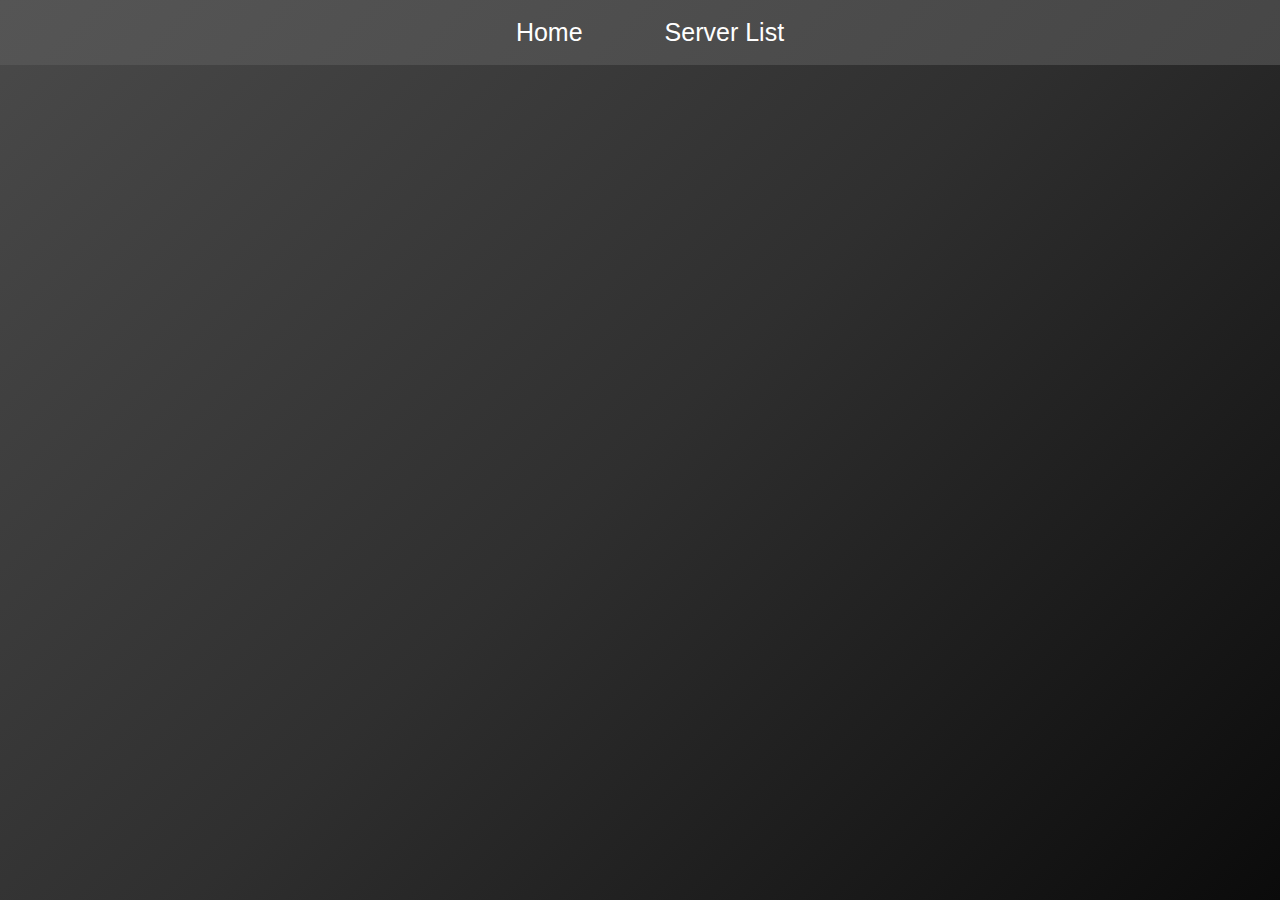
==== index.html @ 28837018 "Add files via upload" ====
<html>
<header>
	<title>Minecraft Server Monitoring</title>
	<link rel="stylesheet" type="text/css" href="style.css"/>
</header>    
<body>
	<div class="navbar">
		<form action="index.html" class="navbar__form">
			<input type="submit" value="Home" class="navbar__button"/>
		</form>

		<form action="servers.html" class="navbar__form">
			<input type="submit" value="Server List" class="navbar__button"/>
		</form>
	</div>
</body>
</html>
---- style.css ----
body, html {
	margin: 0;
	padding: 0;
	width: 100%;
	height: 100%;
	max-width: 100%;
}

body {
	background: linear-gradient(135deg, rgb(74,74,74) 0%, rgb(47,47,47) 50%, rgb(11,11,11) 100%);
	overflow: hidden;
}

.navbar {
	width: 100%;
	height: 45px;
	padding: 10px;
	background: linear-gradient(135deg, rgb(85,85,85) 0%, rgb(70,70,70) 100%);

	display: flex;
	align-items: center;
	justify-content: center;
}

.navbar__form {
	display: flex;
	align-items: center;
	justify-content: center;

	margin: 0px 35px;
}

.navbar__button {
	background-color: rgba(0, 0, 0, 0);
	color: white;
	border: 0;

	font-family: sans-serif;
	font-size: 25px;

	cursor: pointer;

	transition: text-shadow 0.2s;
}

.navbar__button:hover {
	color: rgb(230, 230, 230);
	text-shadow: white 1px -1px;

	transition: text-shadow 0.2s;
}

.server-list {
	width: 100%;
	height: 100%;
	padding: 15px;

	display: flex;
	align-items: center;
	justify-content: center;
}

.server-list__server {
	width: 100%;
	height: 64px;
	
	border-radius: 10px;
}
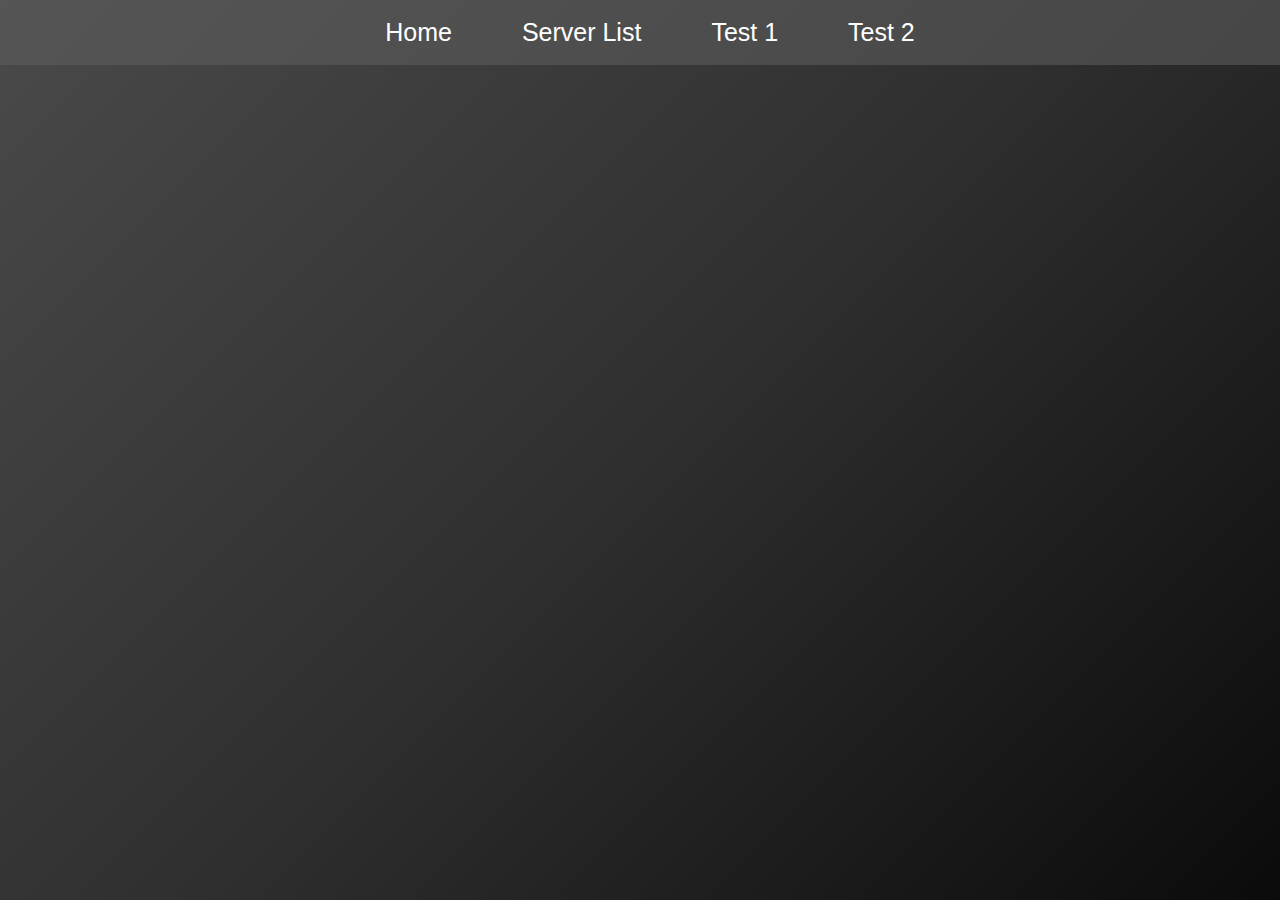
==== commit 4ab561f9: "Add files via upload" ====
--- a/index.html
+++ b/index.html
@@ -4,14 +4,11 @@
 	<link rel="stylesheet" type="text/css" href="style.css"/>
 </header>    
 <body>
-	<div class="navbar">
-		<form action="index.html" class="navbar__form">
-			<input type="submit" value="Home" class="navbar__button"/>
-		</form>
-
-		<form action="servers.html" class="navbar__form">
-			<input type="submit" value="Server List" class="navbar__button"/>
-		</form>
-	</div>
+	<ul class="navbar">
+		<li class="navbar__button"><a href="index.html">Home</a></li>
+		<li class="navbar__button"><a href="servers.html">Server List</a></li>
+		<li class="navbar__button"><a href="index.html">Test 1</a></li>
+		<li class="navbar__button"><a href="index.html">Test 2</a></li>
+	</ul>
 </body>
 </html>--- a/style.css
+++ b/style.css
@@ -22,15 +22,8 @@
 	justify-content: center;
 }
 
-.navbar__form {
-	display: flex;
-	align-items: center;
-	justify-content: center;
-
-	margin: 0px 35px;
-}
-
 .navbar__button {
+	list-style: none;
 	background-color: rgba(0, 0, 0, 0);
 	color: white;
 	border: 0;
@@ -41,6 +34,8 @@
 	cursor: pointer;
 
 	transition: text-shadow 0.2s;
+
+	margin: 0px 35px;
 }
 
 .navbar__button:hover {
@@ -48,6 +43,11 @@
 	text-shadow: white 1px -1px;
 
 	transition: text-shadow 0.2s;
+}
+
+.navbar__button > a {
+	color: white;
+	text-decoration: none;
 }
 
 .server-list {
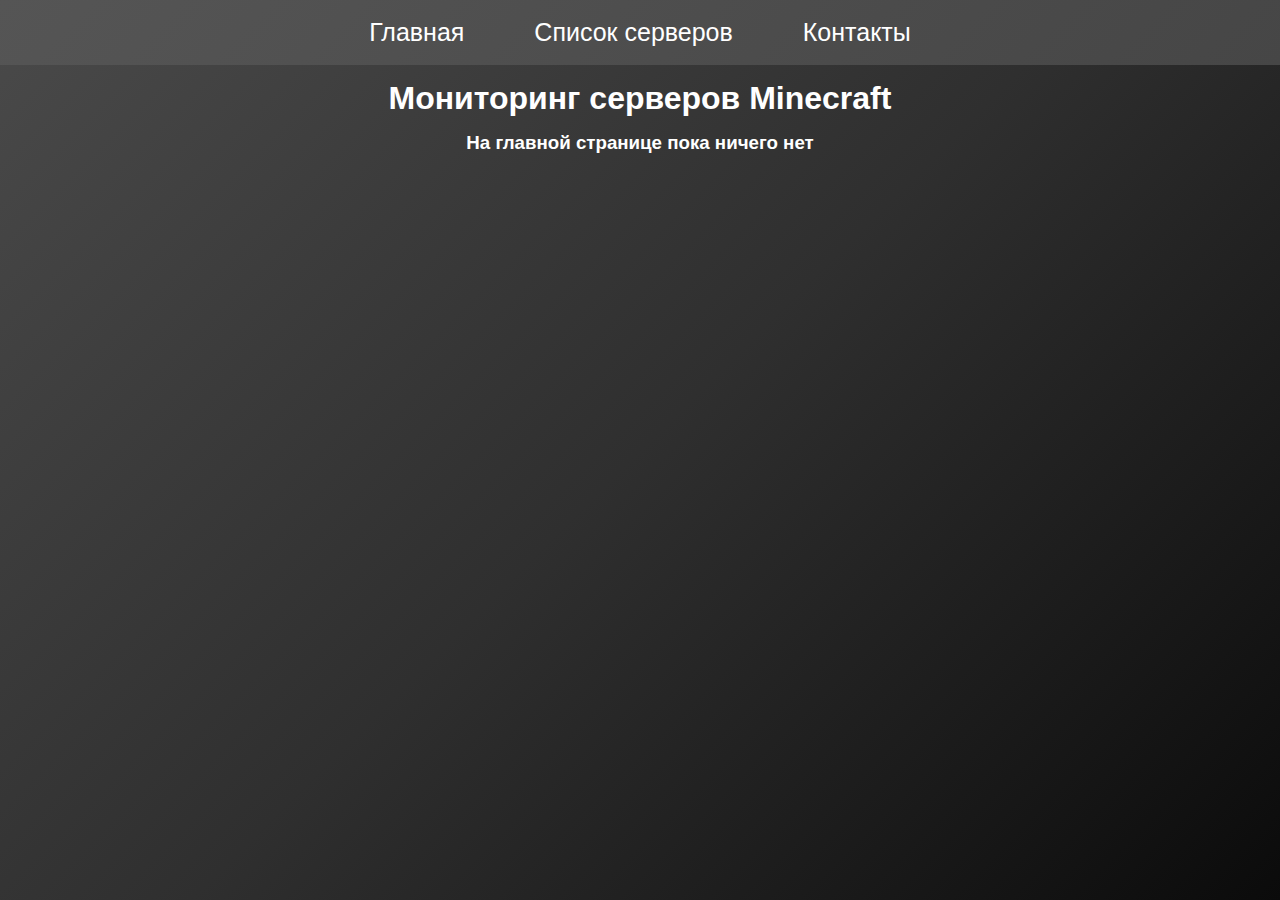
==== commit fd435085: "Добавлены контакты, обновлен список серверов и главная страница" ====
--- a/index.html
+++ b/index.html
@@ -5,10 +5,12 @@
 </header>    
 <body>
 	<ul class="navbar">
-		<li class="navbar__button"><a href="index.html">Home</a></li>
-		<li class="navbar__button"><a href="servers.html">Server List</a></li>
-		<li class="navbar__button"><a href="index.html">Test 1</a></li>
-		<li class="navbar__button"><a href="index.html">Test 2</a></li>
+		<li class="navbar__button"><a href="index.html">Главная</a></li>
+		<li class="navbar__button"><a href="servers.html">Список серверов</a></li>
+		<li class="navbar__button"><a href="contacts.html">Контакты</a></li>
 	</ul>
+
+	<h1 class="home_header">Мониторинг серверов Minecraft</h1>
+	<h3 class="home_header">На главной странице пока ничего нет</h1>
 </body>
 </html>--- a/style.css
+++ b/style.css
@@ -8,13 +8,22 @@
 
 body {
 	background: linear-gradient(135deg, rgb(74,74,74) 0%, rgb(47,47,47) 50%, rgb(11,11,11) 100%);
-	overflow: hidden;
+	overflow-x: hidden;
+}
+
+.home_header {
+	color: white;
+	text-align: center;
+	margin: 15px;
+
+	font-family: Arial, Helvetica, sans-serif;
 }
 
 .navbar {
 	width: 100%;
 	height: 45px;
-	padding: 10px;
+	margin: 0;
+	padding: 10px 0;
 	background: linear-gradient(135deg, rgb(85,85,85) 0%, rgb(70,70,70) 100%);
 
 	display: flex;
@@ -52,17 +61,81 @@
 
 .server-list {
 	width: 100%;
-	height: 100%;
-	padding: 15px;
+	/* height: 100%; */
 
 	display: flex;
+	flex-direction: column;
 	align-items: center;
+	justify-content: flex-start;
+}
+
+.server-list__server {
+	width: 95%;
+	height: 64px;
+	margin: 15px;
+	padding: 15px;
+	
+	border-radius: 10px;
+
+	background-color: rgb(110, 110, 110);
+	color: white;
+	transition: background-color 0.2s, color 0.2s;
+
+	display: flex;
+	flex-direction: column;
+	flex-wrap: wrap;
 	justify-content: center;
 }
 
-.server-list__server {
-	width: 100%;
-	height: 64px;
-	
-	border-radius: 10px;
+.server-list__server:hover {
+	background-color: rgb(210, 210, 210);
+	color: black;
+	transition: background-color 0.2s, color 0.2s;
+}
+
+.server-list__server__name {
+	font-family: Arial, Helvetica, sans-serif;
+	font-size: 20px;
+	font-weight: 500px;
+
+	margin: 0;
+	align-self: flex-start;
+}
+
+.server-list__server__status_online {
+	align-self: flex-end;
+	filter: drop-shadow(0px 0px 8px #4de048);
+}
+
+.server-list__server__status_offline {
+	align-self: flex-end;
+	filter: drop-shadow(0px 0px 8px #e04848);
+}
+
+.contacts_pad {
+	width: 95%;
+	min-height: 128px;
+
+	margin: 30px auto;
+	padding: 10px;
+
+	background-color: rgb(110, 110, 110);
+	border-radius: 16px;
+}
+
+.contacts_pad__header {
+	margin: 0;
+	font-family: Arial, Helvetica, sans-serif;
+	font-weight: 100;
+	color: rgb(204, 204, 204);
+	text-align: center;
+}
+
+.contacts_pad__infocard {
+	font-family: Arial, Helvetica, sans-serif;
+	font-weight: 500;
+	font-size: 20px;
+	color: white;
+
+	margin: 5px;
 }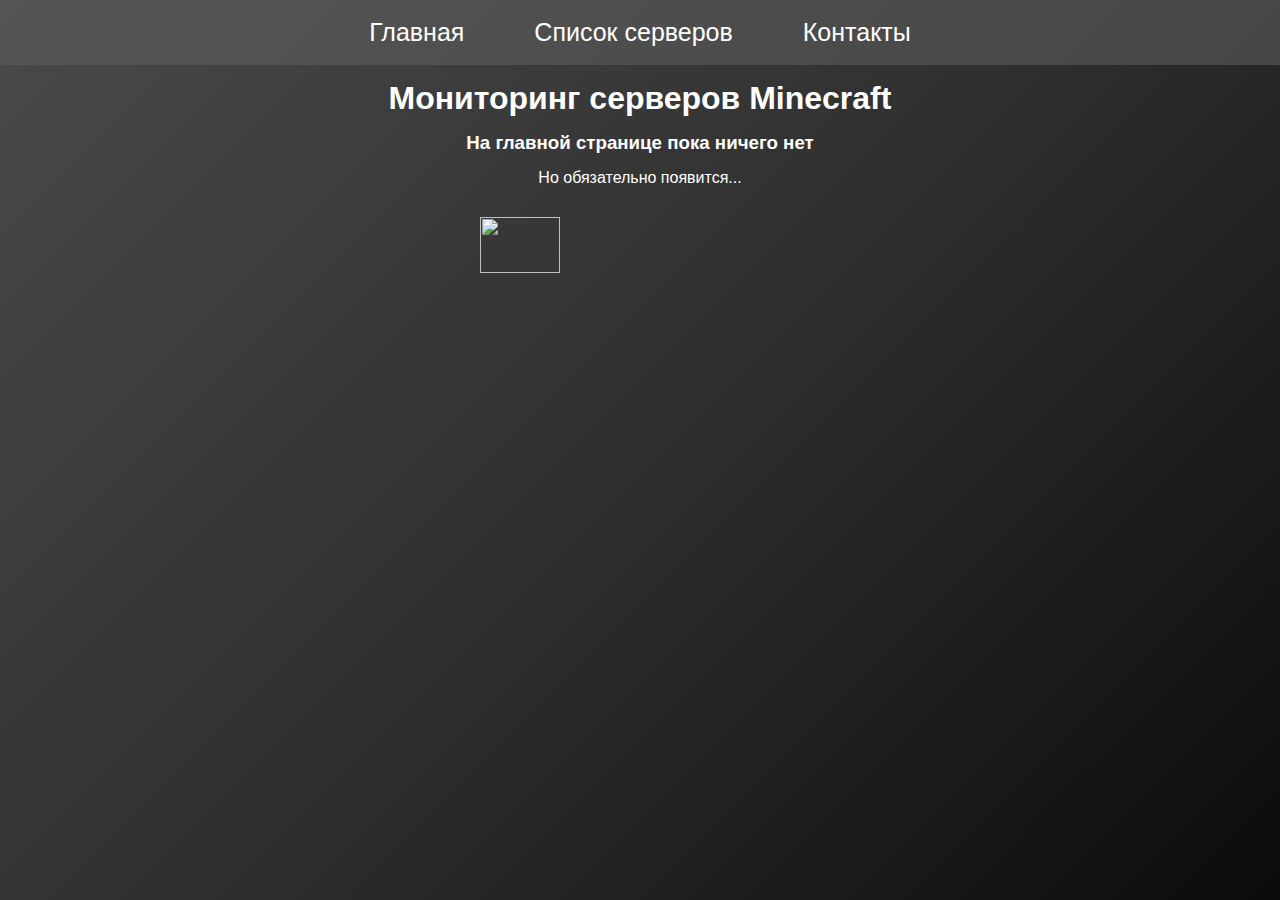
==== commit 6a7b9179: "еще обновление" ====
--- a/index.html
+++ b/index.html
@@ -12,5 +12,7 @@
 
 	<h1 class="home_header">Мониторинг серверов Minecraft</h1>
 	<h3 class="home_header">На главной странице пока ничего нет</h1>
+	<p class="home_header">Но обязательно появится...</p>
+	<img src="https://polinka.top/uploads/posts/2023-05/1683595936_polinka-top-p-khoroshei-smeni-kartinki-muzhchine-vkontak-64.jpg" class="home_img">
 </body>
 </html>--- a/style.css
+++ b/style.css
@@ -17,6 +17,12 @@
 	margin: 15px;
 
 	font-family: Arial, Helvetica, sans-serif;
+}
+
+.home_img {
+	display: block;
+	margin: 30px auto;
+	width: 25%;
 }
 
 .navbar {
@@ -138,4 +144,79 @@
 	color: white;
 
 	margin: 5px;
+}
+
+.contacts_pad__form {
+	margin: 15px;
+
+	display: flex;
+	flex-direction: column;
+	align-items: center;
+	justify-content: center;
+}
+
+.contacts_pad__form input {
+	margin: 5px;
+}
+
+.modal {
+	position: fixed;
+	width: 100%;
+	height: 100%;
+
+	margin: 0;
+	padding: 0;
+
+	top: 0;
+	left: 0;
+
+	display: none;
+	background-color: rgb(0,0,0);
+	background-color: rgba(0,0,0,0.5);
+	z-index: 1;
+	overflow: auto;
+
+	align-items: center;
+	justify-content: center;
+}
+
+.modal-content {
+	background-color: #b3b3b3;
+	border-radius: 16px;
+	padding: 15px;
+
+	min-width: 256px;
+
+	animation-name: animate;
+	animation-duration: 0.5s
+}
+
+.modal-header {
+	display: inline;
+	align-items: center;
+}
+
+.modal-header h2 {
+	margin: 0;
+	font-family: Arial, Helvetica, sans-serif;
+	font-weight: 500;
+}
+
+@keyframes animate {
+	from {top:-320px; opacity:0}
+	to {top:0; opacity:1}
+}
+
+.close {
+    color: rgb(175, 97, 97);
+    float: right;
+    font-size: 28px;
+    font-weight: bold;
+}
+
+.close:hover,
+.close:focus {
+    color: #7a3131;
+    text-decoration: none;
+    cursor: pointer;
 }